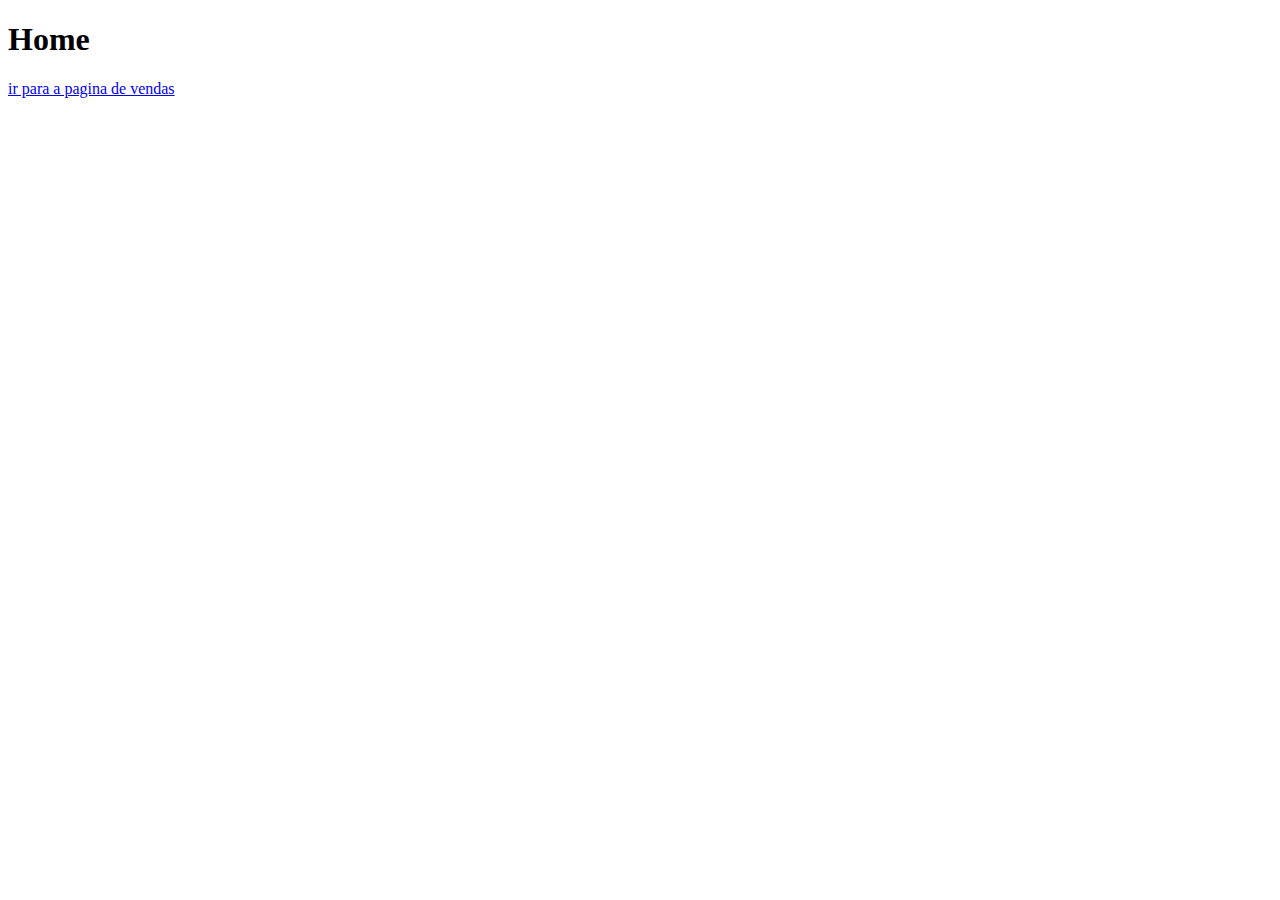
==== vendas.html @ 7d603054 "Criei uma pagina de Vendas e Index" ====
<!DOCTYPE html>
<html lang="en">
<head>
    <meta charset="UTF-8">
    <meta name="viewport" content="width=device-width, initial-scale=1.0">
    <title>Document</title>
</head>
<body>
    <h1>Home</h1>
    <a href="index.html">ir para a pagina de vendas</a>
</body>
</html>
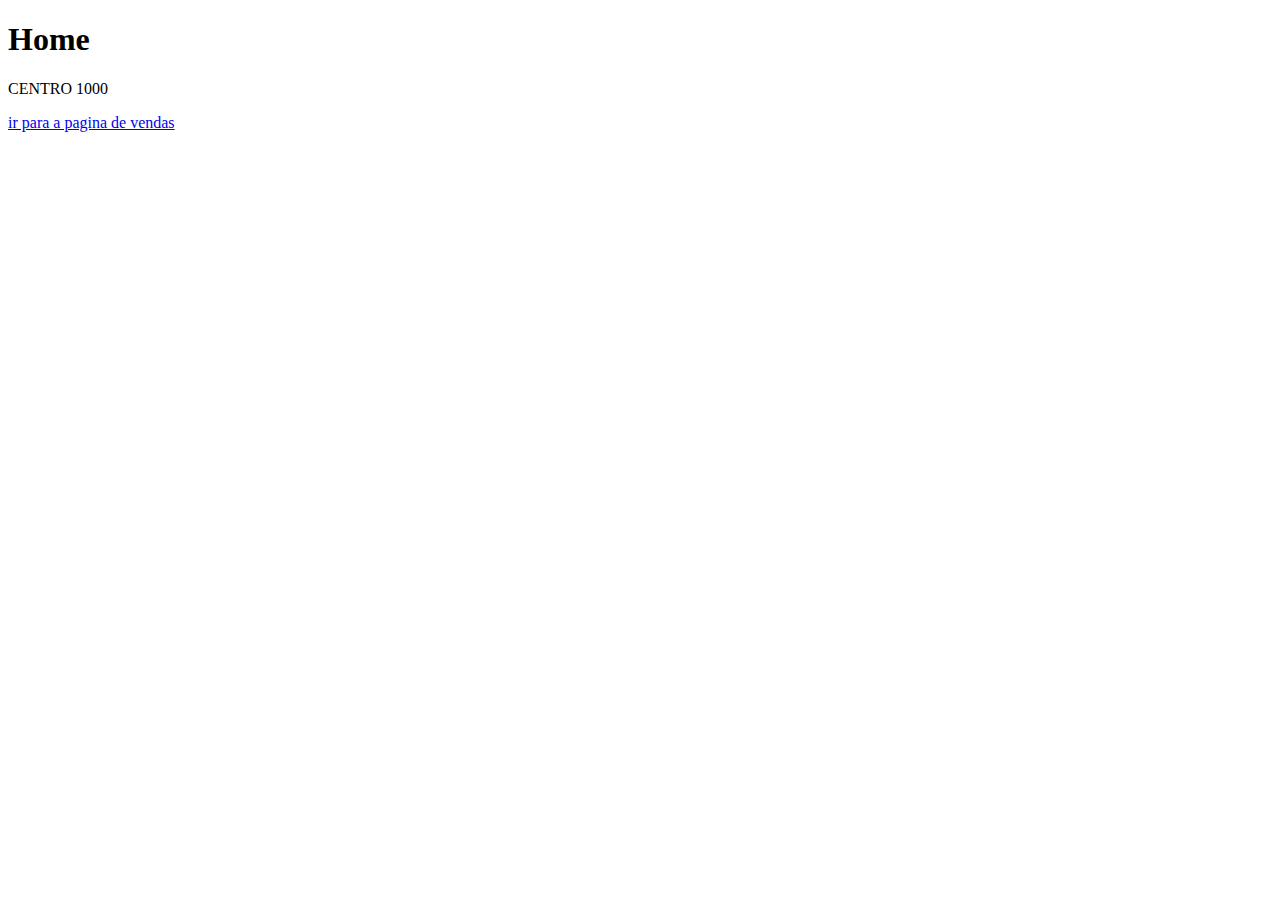
==== commit f5cc9192: "Teste" ====
--- a/vendas.html
+++ b/vendas.html
@@ -7,6 +7,7 @@
 </head>
 <body>
     <h1>Home</h1>
+    <p>CENTRO 1000</p>
     <a href="index.html">ir para a pagina de vendas</a>
 </body>
 </html>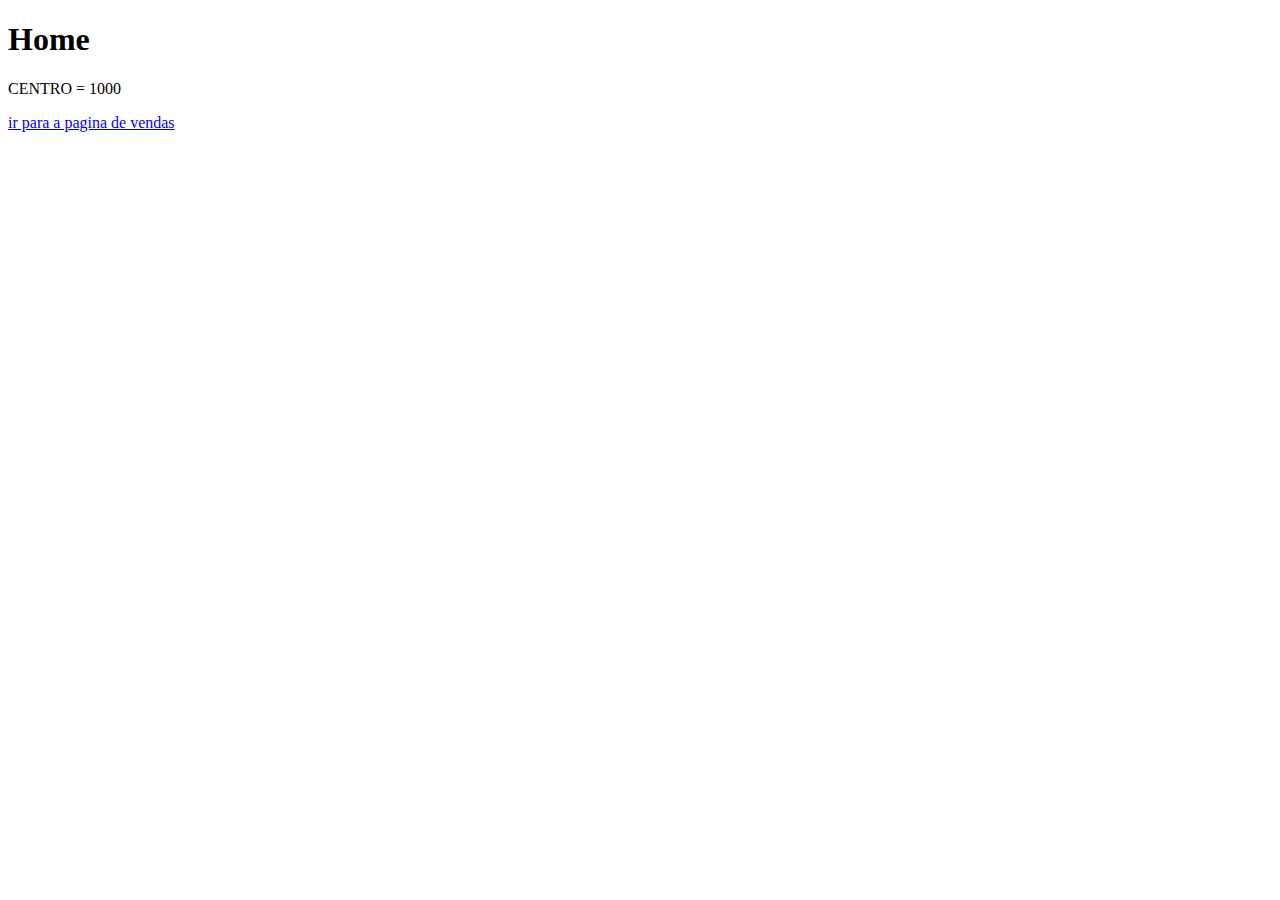
==== commit 76e159d8: "git status" ====
--- a/vendas.html
+++ b/vendas.html
@@ -7,7 +7,7 @@
 </head>
 <body>
     <h1>Home</h1>
-    <p>CENTRO 1000</p>
+    <p>CENTRO = 1000</p>
     <a href="index.html">ir para a pagina de vendas</a>
 </body>
 </html>